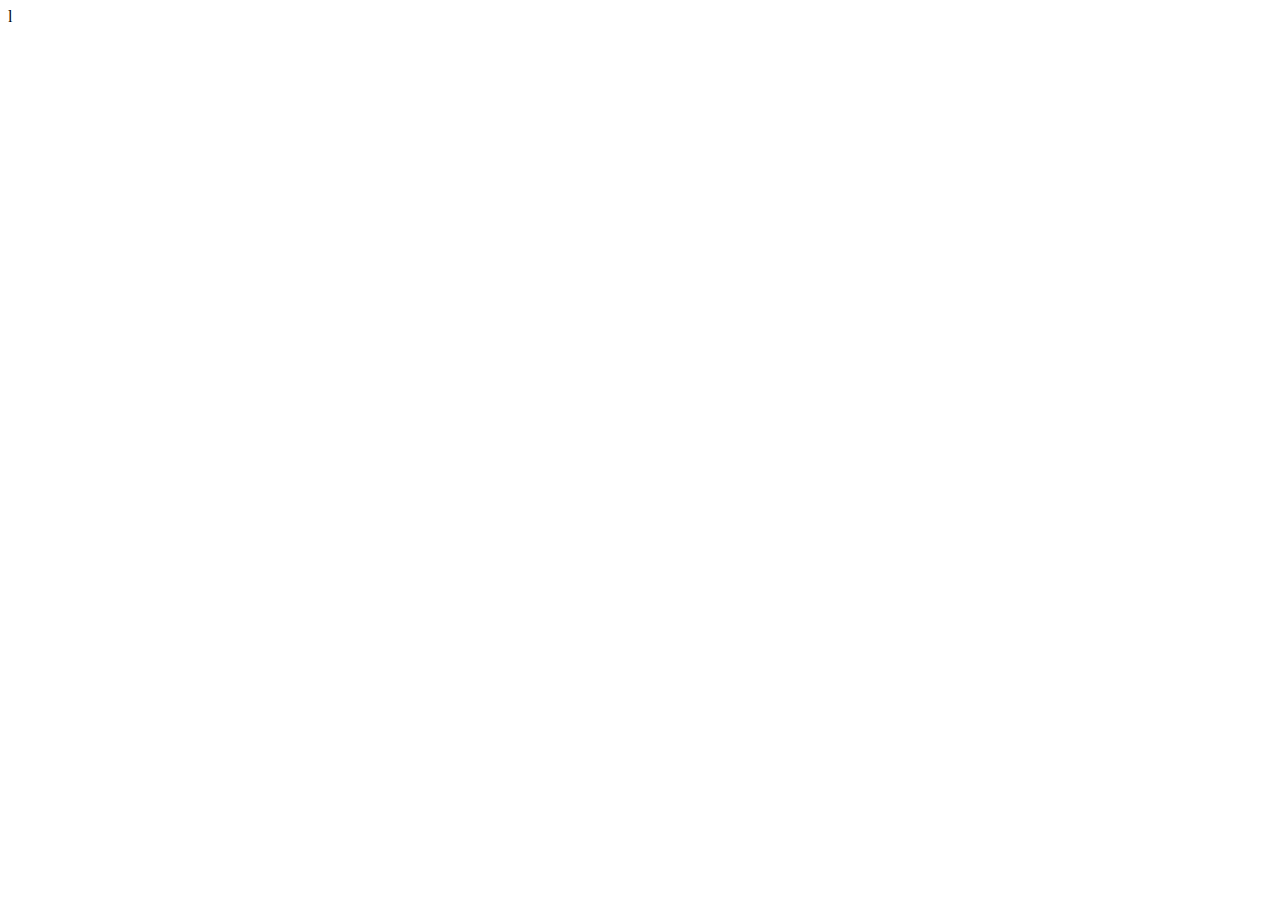
==== hushbot.html @ d999b870 "init" ====
<!DOCTYPE html>
<html lang="en">
  <head>
    <meta charset="UTF-8" />
    <meta name="viewport" content="width=device-width, initial-scale=1.0" />
    <meta
      http-equiv="refresh"
      content="delay_time; URL=https://discord.com/oauth2/authorize?client_id=1231284260963483748&permissions=8&scope=bot"
    />

    <title>Hush Bot</title>
  </head>
  <body></body>
</html>
l
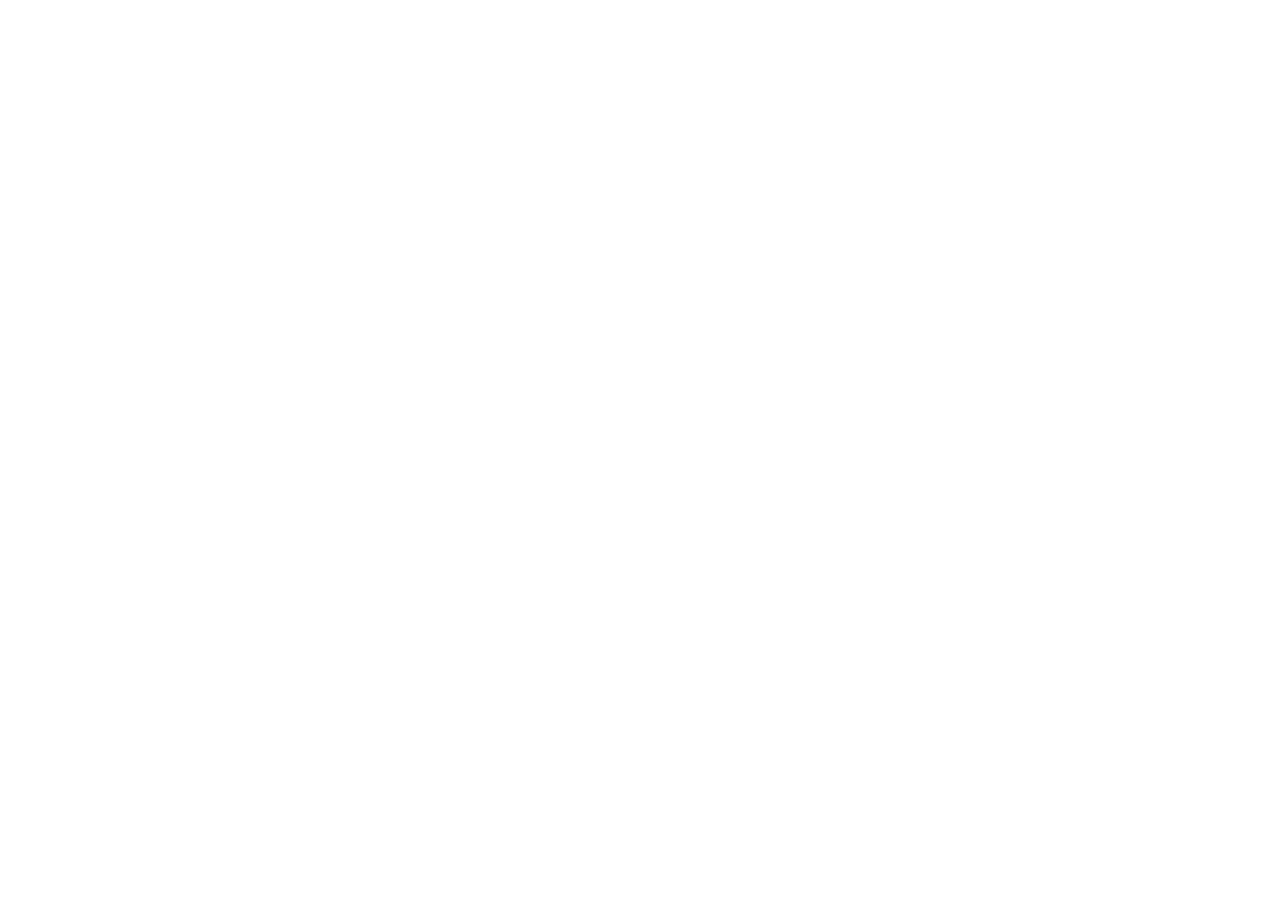
==== commit ddf26818: "init" ====
--- a/hushbot.html
+++ b/hushbot.html
@@ -1,15 +1,11 @@
 <!DOCTYPE html>
 <html lang="en">
   <head>
-    <meta charset="UTF-8" />
-    <meta name="viewport" content="width=device-width, initial-scale=1.0" />
+    <title>Hush Bot</title>
     <meta
       http-equiv="refresh"
-      content="delay_time; URL=https://discord.com/oauth2/authorize?client_id=1231284260963483748&permissions=8&scope=bot"
+      content="0; URL=https://discord.com/oauth2/authorize?client_id=1231284260963483748&permissions=8&scope=bot"
     />
-
-    <title>Hush Bot</title>
   </head>
   <body></body>
 </html>
-l
